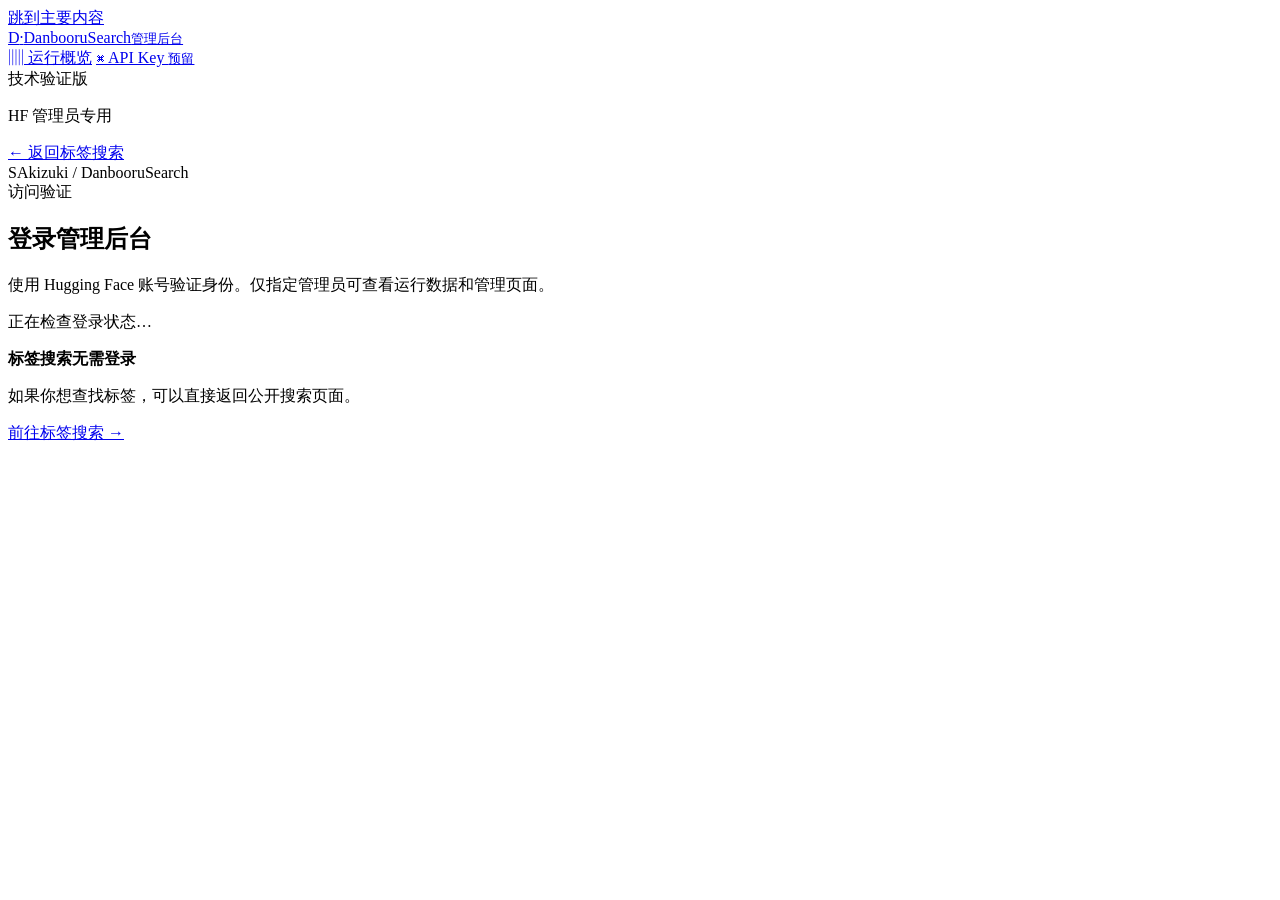
==== webui/static/admin/index.html @ 57055852 "推送更新：技术试验" ====
<!doctype html>
<html lang="zh-CN">
<head>
  <meta charset="utf-8">
  <meta name="viewport" content="width=device-width, initial-scale=1">
  <meta name="robots" content="noindex,nofollow">
  <title>管理后台 · DanbooruSearch</title>
  <link rel="icon" href="data:,">
  <link rel="stylesheet" href="/admin/assets/admin.css">
  <script src="/admin/assets/admin.js" defer></script>
</head>
<body>
<a class="skip" href="#main">跳到主要内容</a>
<aside class="sidebar">
  <a class="brand" href="/admin"><span class="brand-mark" aria-hidden="true">D<span>·</span></span><span>DanbooruSearch<small>管理后台</small></span></a>
  <nav aria-label="后台导航">
    <a href="/admin" data-nav="overview"><span aria-hidden="true">▥</span> 运行概览</a>
    <a href="/admin/api-keys" data-nav="keys"><span aria-hidden="true">⌘</span> API Key <small>预留</small></a>
  </nav>
  <div class="sidebar-bottom"><span class="badge">技术验证版</span><p>HF 管理员专用</p><a href="/">← 返回标签搜索</a></div>
</aside>
<main id="main">
  <header class="topbar"><span>SAkizuki / DanbooruSearch</span><div id="account" hidden><span id="username"></span><button id="logout" class="text-button">退出后台</button></div></header>
  <div id="status" class="notice" role="status" aria-live="polite" hidden></div>
  <section id="login" class="login-panel">
    <span class="eyebrow">访问验证</span><h1>登录管理后台</h1>
    <p>使用 Hugging Face 账号验证身份。仅指定管理员可查看运行数据和管理页面。</p>
    <a id="login-link" class="button" hidden target="_blank" rel="noopener noreferrer">使用 Hugging Face 登录 ↗</a>
    <p id="login-message" class="muted">正在检查登录状态…</p>
    <div class="login-note"><strong>标签搜索无需登录</strong><p>如果你想查找标签，可以直接返回公开搜索页面。</p><a href="/">前往标签搜索 →</a></div>
  </section>
  <div id="dashboard" hidden>
    <section id="overview">
      <div class="heading"><div><span class="eyebrow">服务运行</span><h1>运行概览</h1><p>按访问渠道查看用量与响应表现。</p></div><button id="refresh">刷新数据</button></div>
      <div class="meta"><span id="updated">读取数据中…</span><span>每 30 秒自动刷新 · 北京时间</span></div>
      <section class="panel"><div class="panel-heading"><h2>调用渠道</h2><span id="since" class="muted">累计统计</span></div>
        <div class="channels">
          <article class="channel"><span class="channel-tag">UI</span><h3>网页搜索</h3><strong class="big-number" id="ui-count">—</strong><span class="muted">次搜索</span><p id="ui-detail">—</p></article>
          <article class="channel"><span class="channel-tag">REST</span><h3>API 调用</h3><strong class="big-number" id="rest-count">—</strong><span class="muted">次业务调用</span><p id="rest-detail">—</p></article>
          <article class="channel"><span class="channel-tag">MCP</span><h3>工具调用</h3><strong class="big-number" id="mcp-count">—</strong><span class="muted">次工具调用</span><p id="mcp-detail">—</p></article>
        </div>
      </section>
      <div class="metrics-grid">
        <section class="panel"><div class="panel-heading"><h2>网页搜索延迟</h2><span class="muted">累计样本</span></div>
          <div class="latency-numbers"><div><span class="muted">平均延迟</span><strong id="ui-avg">—</strong></div><div><span class="muted">P95 所在区间上界</span><strong id="ui-p95">—</strong></div></div>
          <div id="latency-chart" class="chart" aria-label="网页搜索延迟分布"></div><p class="footnote" id="latency-note"></p>
        </section>
        <section class="panel"><div class="panel-heading"><h2>REST 观测窗口</h2><span class="badge">近 14 天</span></div>
          <dl class="window-stats"><div><dt>已记录请求</dt><dd id="window-count">—</dd></div><div><dt>4xx / 5xx 占比</dt><dd id="window-errors">—</dd></div><div><dt>状态码分布</dt><dd id="window-status">—</dd></div></dl>
          <p class="footnote" id="window-range"></p><p class="footnote">包含健康检查。按现有归因规则聚合，少量未达阈值的来源暂不展示；不等于全站累计调用量。</p>
        </section>
      </div>
      <section class="panel"><div class="panel-heading"><div><h2>REST 请求趋势</h2><p class="muted">每小时已记录请求数</p></div><label class="range-label">时间范围 <select id="range"><option value="24">近 24 小时</option><option value="168" selected>近 7 天</option><option value="336">近 14 天</option></select></label></div>
        <div id="trend-chart" class="chart trend"></div><p class="footnote">空白时段表示没有可用记录，不自动视为零请求。首尾小时可能不完整。</p>
      </section>
      <section class="panel"><div class="panel-heading"><h2>REST 接口表现</h2><span class="muted">近 14 天 · 完整观测窗口</span></div>
        <div class="table-scroll"><table><thead><tr><th scope="col">接口</th><th scope="col">请求数</th><th scope="col">平均延迟</th><th scope="col">P95 区间上界</th><th scope="col">4xx / 5xx</th></tr></thead><tbody id="endpoints"></tbody></table></div>
        <p class="footnote">延迟是现有观测链路的耗时，P95 由延迟分桶估算。MCP 尚无对应延迟数据，因此不展示推测值。</p>
      </section>
    </section>
    <section id="keys" hidden>
      <div class="heading"><div><span class="eyebrow">接入管理</span><h1>API Key</h1><p>申请、授权与操作记录的预留入口。</p></div><span class="badge">尚未启用</span></div>
      <div class="notice neutral">当前版本用于验证后台登录和遥测展示。API Key 签发、审批及额度管理将在后续阶段接入。</div>
      <div class="tabs" role="tablist" aria-label="API Key 管理"><button role="tab" aria-selected="true" aria-controls="key-panel" id="tab-applications" data-key-tab="applications">待审核申请</button><button role="tab" aria-selected="false" aria-controls="key-panel" id="tab-grants" data-key-tab="grants" tabindex="-1">授权与 Key</button><button role="tab" aria-selected="false" aria-controls="key-panel" id="tab-audit" data-key-tab="audit" tabindex="-1">操作记录</button></div>
      <section class="panel" id="key-panel" role="tabpanel" aria-labelledby="tab-applications"><div class="empty"><span class="empty-symbol" aria-hidden="true">⌘</span><h2 id="key-title">申请审核尚未启用</h2><p id="key-copy">后续在这里查看账号、服务名称、用途和预计用量，并批准或拒绝申请。</p><p class="footnote">尚未连接授权数据库，当前不生成或保存 API Key。</p></div></section>
    </section>
    <footer>运行数据来自当前服务的内存快照，OSS 按原有机制定期同步。<span>普通用户继续匿名使用标签搜索。</span></footer>
  </div>
</main>
</body>
</html>
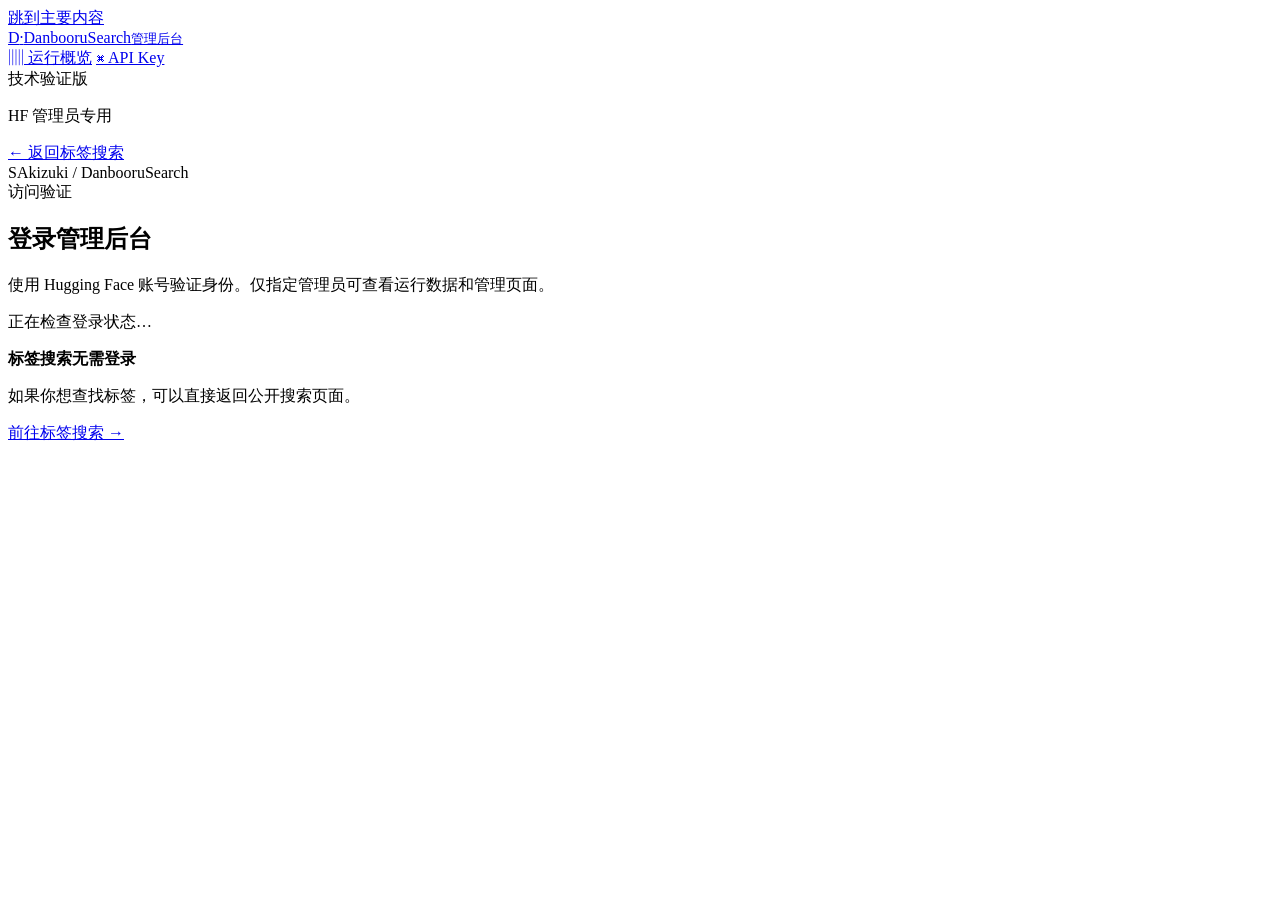
==== commit 2e8a57ee: "更新：新增API KEY申请页面" ====
--- a/webui/static/admin/index.html
+++ b/webui/static/admin/index.html
@@ -7,6 +7,9 @@
   <title>管理后台 · DanbooruSearch</title>
   <link rel="icon" href="data:,">
   <link rel="stylesheet" href="/admin/assets/admin.css">
+  <link rel="stylesheet" href="/developer/assets/portal.css">
+  <script src="/developer/assets/portal_view.js" defer></script>
+  <script src="/developer/assets/portal.js" defer></script>
   <script src="/admin/assets/admin.js" defer></script>
 </head>
 <body>
@@ -15,7 +18,7 @@
   <a class="brand" href="/admin"><span class="brand-mark" aria-hidden="true">D<span>·</span></span><span>DanbooruSearch<small>管理后台</small></span></a>
   <nav aria-label="后台导航">
     <a href="/admin" data-nav="overview"><span aria-hidden="true">▥</span> 运行概览</a>
-    <a href="/admin/api-keys" data-nav="keys"><span aria-hidden="true">⌘</span> API Key <small>预留</small></a>
+    <a href="/admin/api-keys" data-nav="keys"><span aria-hidden="true">⌘</span> API Key</a>
   </nav>
   <div class="sidebar-bottom"><span class="badge">技术验证版</span><p>HF 管理员专用</p><a href="/">← 返回标签搜索</a></div>
 </aside>
@@ -33,6 +36,13 @@
     <section id="overview">
       <div class="heading"><div><span class="eyebrow">服务运行</span><h1>运行概览</h1><p>按访问渠道查看用量与响应表现。</p></div><button id="refresh">刷新数据</button></div>
       <div class="meta"><span id="updated">读取数据中…</span><span>每 30 秒自动刷新 · 北京时间</span></div>
+      <section class="panel history-panel">
+        <div class="panel-heading"><div><h2>近期 UI 性能</h2><p class="muted">现有性能采样 · 当前进程窗口 · 延迟单位为毫秒</p></div><span id="history-state" class="badge">性能采样</span></div>
+        <div id="history-insight" class="notice neutral"></div>
+        <div id="history-stats" class="signal-grid"></div>
+        <div id="history-chart" class="chart trend"></div>
+        <p id="history-note" class="footnote"></p>
+      </section>
       <section class="panel"><div class="panel-heading"><h2>调用渠道</h2><span id="since" class="muted">累计统计</span></div>
         <div class="channels">
           <article class="channel"><span class="channel-tag">UI</span><h3>网页搜索</h3><strong class="big-number" id="ui-count">—</strong><span class="muted">次搜索</span><p id="ui-detail">—</p></article>
@@ -40,31 +50,34 @@
           <article class="channel"><span class="channel-tag">MCP</span><h3>工具调用</h3><strong class="big-number" id="mcp-count">—</strong><span class="muted">次工具调用</span><p id="mcp-detail">—</p></article>
         </div>
       </section>
+      <section class="panel quality-panel"><div class="panel-heading"><h2>使用质量与启动记录</h2><span class="muted">累计口径</span></div><div id="quality-stats" class="signal-grid"></div><p class="footnote">复制操作 / 搜索是事件比值，不是独立用户转化率。冷启动统计包含历史记录，不代表当前服务不可用。</p></section>
+      <div class="rest-toolbar"><div><h2>REST 运行窗口</h2><p class="muted">筛选同步应用于请求量、延迟、趋势、来源和峰值</p></div><label class="range-label">时间范围 <select id="range"><option value="24" selected>近 24 小时</option><option value="168">近 7 天</option><option value="336">近 14 天</option></select></label></div>
+      <p id="rest-insight" class="notice neutral"></p>
       <div class="metrics-grid">
         <section class="panel"><div class="panel-heading"><h2>网页搜索延迟</h2><span class="muted">累计样本</span></div>
           <div class="latency-numbers"><div><span class="muted">平均延迟</span><strong id="ui-avg">—</strong></div><div><span class="muted">P95 所在区间上界</span><strong id="ui-p95">—</strong></div></div>
           <div id="latency-chart" class="chart" aria-label="网页搜索延迟分布"></div><p class="footnote" id="latency-note"></p>
         </section>
-        <section class="panel"><div class="panel-heading"><h2>REST 观测窗口</h2><span class="badge">近 14 天</span></div>
-          <dl class="window-stats"><div><dt>已记录请求</dt><dd id="window-count">—</dd></div><div><dt>4xx / 5xx 占比</dt><dd id="window-errors">—</dd></div><div><dt>状态码分布</dt><dd id="window-status">—</dd></div></dl>
+        <section class="panel"><div class="panel-heading"><h2>REST 观测窗口</h2><span class="badge window-label">近 24 小时</span></div>
+          <dl class="window-stats"><div><dt>已记录请求</dt><dd id="window-count">—</dd></div><div><dt>4xx 客户端错误 / 5xx 服务错误</dt><dd id="window-errors">—</dd></div><div><dt>耗时 &gt; 5 秒</dt><dd id="window-slow">—</dd></div><div><dt>状态码分布</dt><dd id="window-status">—</dd></div></dl>
           <p class="footnote" id="window-range"></p><p class="footnote">包含健康检查。按现有归因规则聚合，少量未达阈值的来源暂不展示；不等于全站累计调用量。</p>
         </section>
       </div>
-      <section class="panel"><div class="panel-heading"><div><h2>REST 请求趋势</h2><p class="muted">每小时已记录请求数</p></div><label class="range-label">时间范围 <select id="range"><option value="24">近 24 小时</option><option value="168" selected>近 7 天</option><option value="336">近 14 天</option></select></label></div>
+      <section class="panel"><div class="panel-heading"><div><h2>REST 请求趋势</h2><p class="muted">每小时已记录请求数 · 按接口区分</p></div><span class="window-label badge">近 24 小时</span></div><div class="chart-legend"><span class="search-dot">search</span><span class="related-dot">related</span><span class="artists-dot">artists</span><span class="health-dot">health</span></div>
         <div id="trend-chart" class="chart trend"></div><p class="footnote">空白时段表示没有可用记录，不自动视为零请求。首尾小时可能不完整。</p>
       </section>
-      <section class="panel"><div class="panel-heading"><h2>REST 接口表现</h2><span class="muted">近 14 天 · 完整观测窗口</span></div>
-        <div class="table-scroll"><table><thead><tr><th scope="col">接口</th><th scope="col">请求数</th><th scope="col">平均延迟</th><th scope="col">P95 区间上界</th><th scope="col">4xx / 5xx</th></tr></thead><tbody id="endpoints"></tbody></table></div>
+      <section class="panel"><div class="panel-heading"><h2>REST 接口表现</h2><span class="muted window-label">近 24 小时</span></div>
+        <div class="table-scroll"><table><thead><tr><th scope="col">接口</th><th scope="col">请求数</th><th scope="col">平均延迟</th><th scope="col">P95 区间上界</th><th scope="col">&gt; 5 秒</th><th scope="col">4xx</th><th scope="col">5xx</th></tr></thead><tbody id="endpoints"></tbody></table></div>
         <p class="footnote">延迟是现有观测链路的耗时，P95 由延迟分桶估算。MCP 尚无对应延迟数据，因此不展示推测值。</p>
       </section>
+      <div class="metrics-grid"><section class="panel"><div class="panel-heading"><h2>来源概览</h2><span class="muted window-label"></span></div><div id="sources" class="rank-list"></div><p class="footnote">来源为自声明或粗粒度归因，不是已验证用户。“未声明”不等于无 Key，也不能区分具体调用者。</p></section><section class="panel"><div class="panel-heading"><h2>客户端分布</h2><span class="muted window-label"></span></div><div id="clients" class="rank-list"></div><p class="footnote">客户端类别不是独立用户数，同一类别可能对应多个服务。</p></section></div>
+      <section class="panel"><div class="panel-heading"><h2>观测压力</h2><span class="muted window-label"></span></div><div id="pressure-stats" class="signal-grid"></div><p class="footnote">HTTP 在途峰值包含等待，不是同时运行的模型任务数。分钟峰值取来源 / 客户端 / 接口分组的最大值，不是全站 RPM；各组峰值不能相加。</p></section>
     </section>
     <section id="keys" hidden>
-      <div class="heading"><div><span class="eyebrow">接入管理</span><h1>API Key</h1><p>申请、授权与操作记录的预留入口。</p></div><span class="badge">尚未启用</span></div>
-      <div class="notice neutral">当前版本用于验证后台登录和遥测展示。API Key 签发、审批及额度管理将在后续阶段接入。</div>
-      <div class="tabs" role="tablist" aria-label="API Key 管理"><button role="tab" aria-selected="true" aria-controls="key-panel" id="tab-applications" data-key-tab="applications">待审核申请</button><button role="tab" aria-selected="false" aria-controls="key-panel" id="tab-grants" data-key-tab="grants" tabindex="-1">授权与 Key</button><button role="tab" aria-selected="false" aria-controls="key-panel" id="tab-audit" data-key-tab="audit" tabindex="-1">操作记录</button></div>
-      <section class="panel" id="key-panel" role="tabpanel" aria-labelledby="tab-applications"><div class="empty"><span class="empty-symbol" aria-hidden="true">⌘</span><h2 id="key-title">申请审核尚未启用</h2><p id="key-copy">后续在这里查看账号、服务名称、用途和预计用量，并批准或拒绝申请。</p><p class="footnote">尚未连接授权数据库，当前不生成或保存 API Key。</p></div></section>
+      <!-- KEY_WORKSPACE -->
+      <div id="key-disabled" class="panel"><h1>API Key</h1><p>API Key 功能当前关闭，请由维护者配置开放模式。</p></div>
     </section>
-    <footer>运行数据来自当前服务的内存快照，OSS 按原有机制定期同步。<span>普通用户继续匿名使用标签搜索。</span></footer>
+    <footer>累计与 REST 数据来自服务内存快照；UI 性能来自当前进程的采样窗口，按各自时间范围展示。<span>普通用户继续匿名使用标签搜索。</span></footer>
   </div>
 </main>
 </body>
